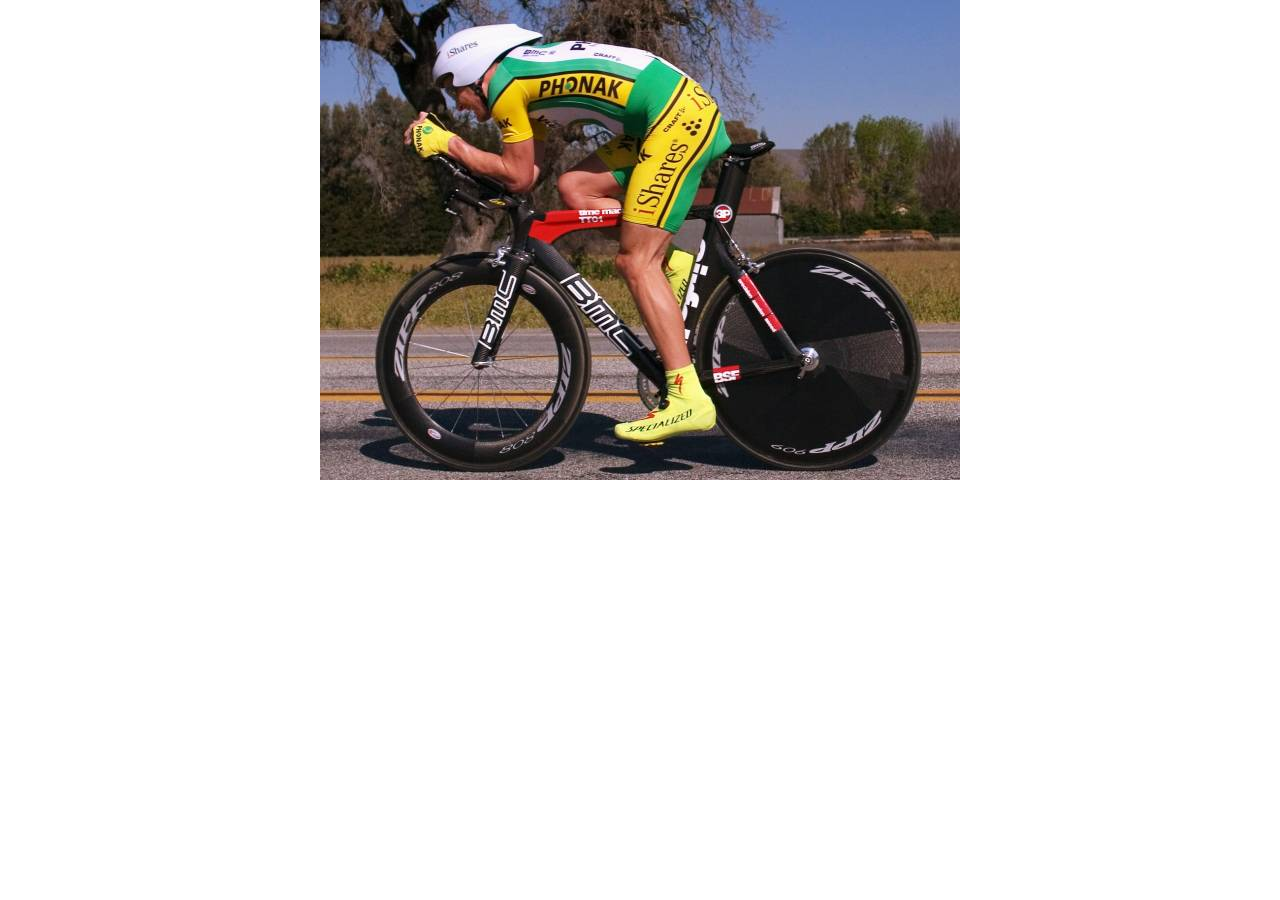
==== projeto3/index.html @ 8ae803f9 "incluido carrossel e menu lateral" ====
<!DOCTYPE html>
<html lang="en">
<head>
	<meta charset="UTF-8">
	<link rel="stylesheet" href="./assets/css/style.css">
	<title>Carrossel</title>
</head>
<body>
	<main class="container">
		<div class="slider">

			<figure class="slide ativo">
				<img src="./images/imagem1.jpg" alt="">
			</figure>

			<figure class="slide">
				<img src="./images/imagem2.jpg" alt="">
			</figure>

			<figure class="slide">
				<img src="./images/imagem3.jpg" alt="">
			</figure>

		</div>
	</main>

	<script src="./assets/js/script.js"></script>
</body>
</html>
---- projeto3/assets/css/style.css ----
* {
	box-sizing: border-box;
}

html, body, figure {
	margin:0;
	padding: 0;
}

.container {
	max-width: 980px;
	margin: 0 auto;
	overflow: hidden;
}

.slider .slide {
	text-align: center;
	display: none;
}

.slider .slide.ativo {
	display: block;
}
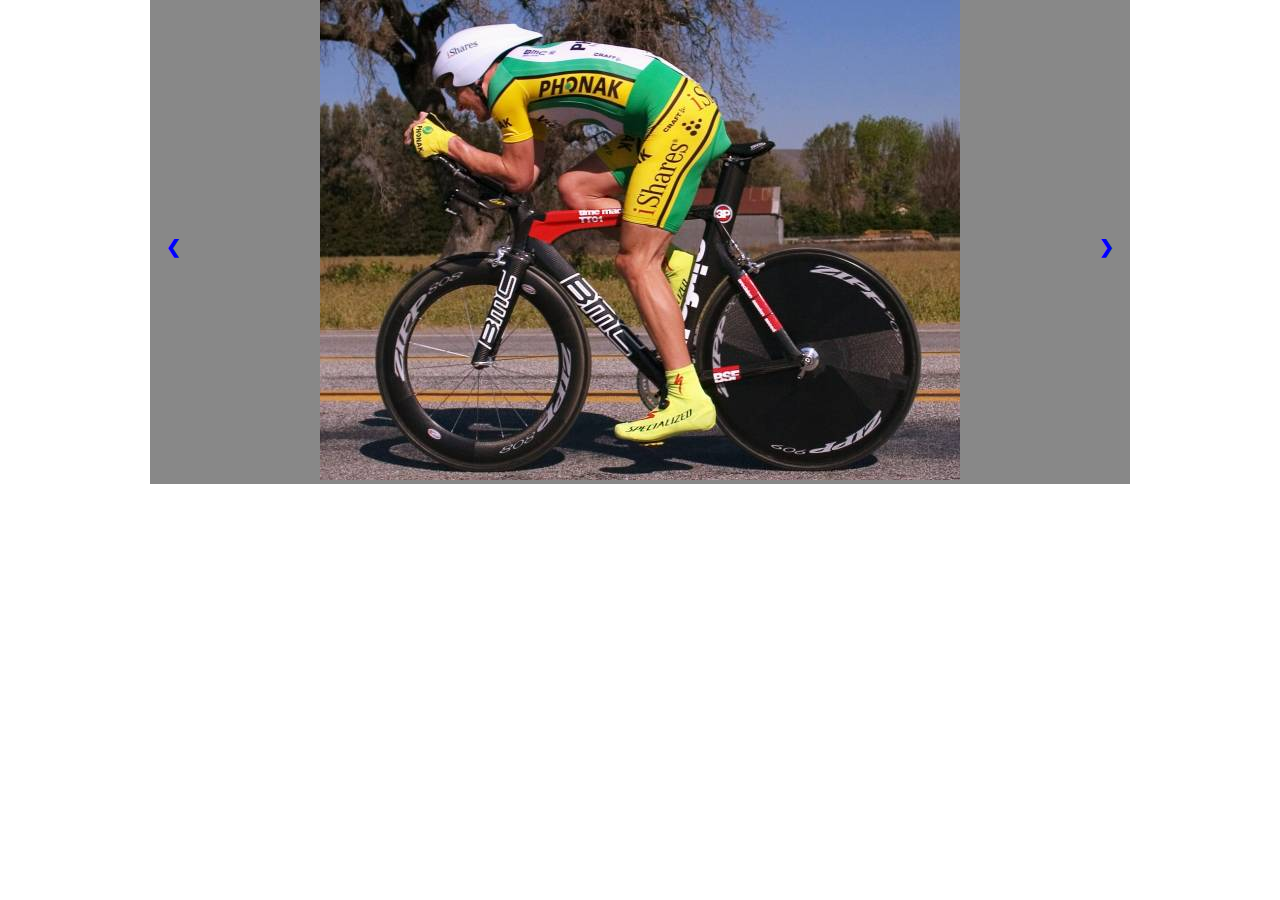
==== commit 65acaf07: "setas de navegaçaõ" ====
--- a/projeto3/index.html
+++ b/projeto3/index.html
@@ -21,7 +21,10 @@
 				<img src="./images/imagem3.jpg" alt="">
 			</figure>
 
+			
 		</div>
+		<a class="prev" onclick="retroceder()">&#10094;</a>
+		<a class="next" onclick="avançar()">&#10095;</a>
 	</main>
 
 	<script src="./assets/js/script.js"></script>
--- a/projeto3/assets/css/style.css
+++ b/projeto3/assets/css/style.css
@@ -11,6 +11,9 @@
 	max-width: 980px;
 	margin: 0 auto;
 	overflow: hidden;
+	background-color:#888;
+	box-sizing: border-box;
+	position:relative;
 }
 
 .slider .slide {
@@ -20,4 +23,30 @@
 
 .slider .slide.ativo {
 	display: block;
-}+}
+
+
+.prev, .next {
+	cursor: pointer;
+	position: absolute;
+	top: 50%;
+	width: auto;
+	margin-top: -22px;
+	padding: 16px;
+	color: blue;
+	font-weight: bold;
+	font-size: 18px;
+	transition: 0.6s ease;
+	border-radius: 0 3px 3px 0;
+	user-select: none;
+  }
+  
+  .next {
+	right: 0;
+	border-radius: 3px 0 0 3px;
+  }
+  
+
+  .prev:hover, .next:hover {
+	background-color: rgba(0,0,0,0.8);
+  }